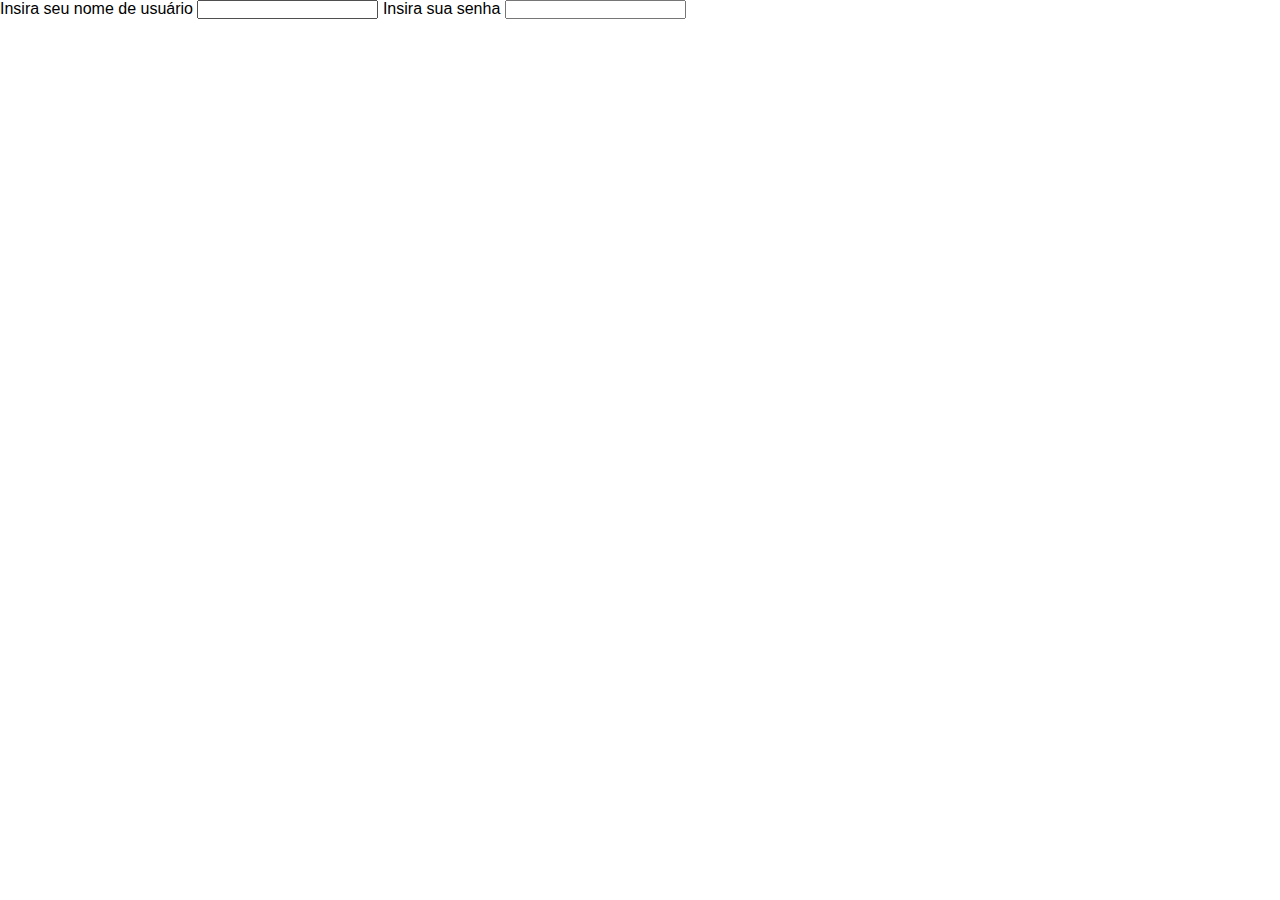
==== src/pages/login/login.html @ 77d179fb "inserção da tela de login ou registro" ====
<!DOCTYPE html>
<html>
<head>
    <meta charset='utf-8'>
    <meta http-equiv='X-UA-Compatible' content='IE=edge'>
    <title>Entre</title>
    <meta name='viewport' content='width=device-width, initial-scale=1'>
    <link rel='stylesheet' type='text/css' media='screen' href='../../styles/global.css'>
</head>

<body>
    
    <form>
        <label for="username">Insira seu nome de usuário</label>
        <input type="text" name="username" id="username">

        <label for="password">Insira sua senha</label>
        <input type="password" name="password" id="password">
    </form>
    
    <!-- <script src='main.js'></script> -->
</body>
</html>
---- src/styles/global.css ----
* {
    margin: 0;
    padding: 0;
    box-sizing: border-box;
    font-family: Arial, Helvetica, sans-serif;
}
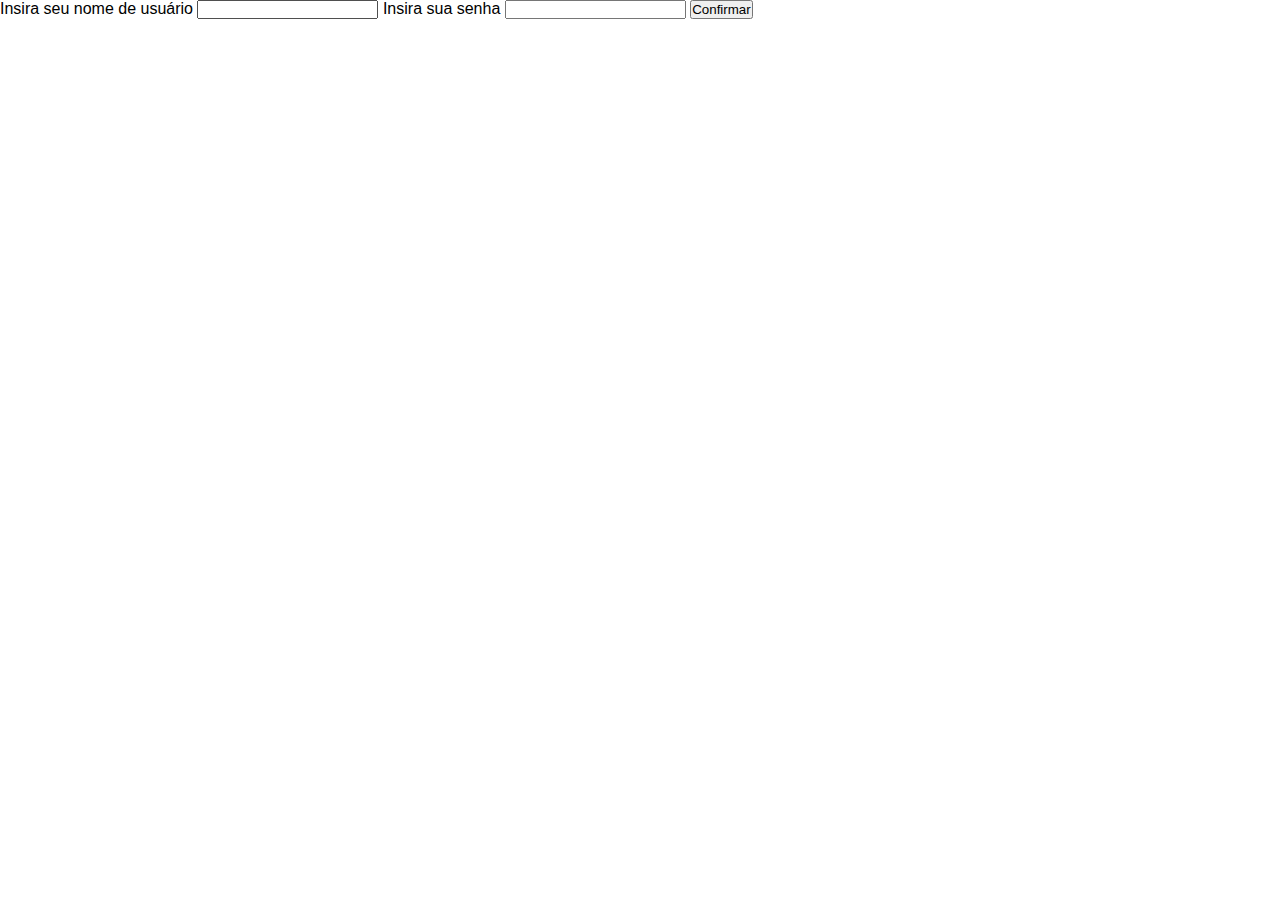
==== commit 8c0e7a2a: "redirecionamento para dashboard feito" ====
--- a/src/pages/login/login.html
+++ b/src/pages/login/login.html
@@ -16,8 +16,9 @@
 
         <label for="password">Insira sua senha</label>
         <input type="password" name="password" id="password">
+
+        <button id="submit-button" type="submit">Confirmar</button>
     </form>
     
-    <!-- <script src='main.js'></script> -->
 </body>
 </html>--- a/src/styles/global.css
+++ b/src/styles/global.css
@@ -3,4 +3,8 @@
     padding: 0;
     box-sizing: border-box;
     font-family: Arial, Helvetica, sans-serif;
+}
+
+button {
+    cursor: pointer;
 }